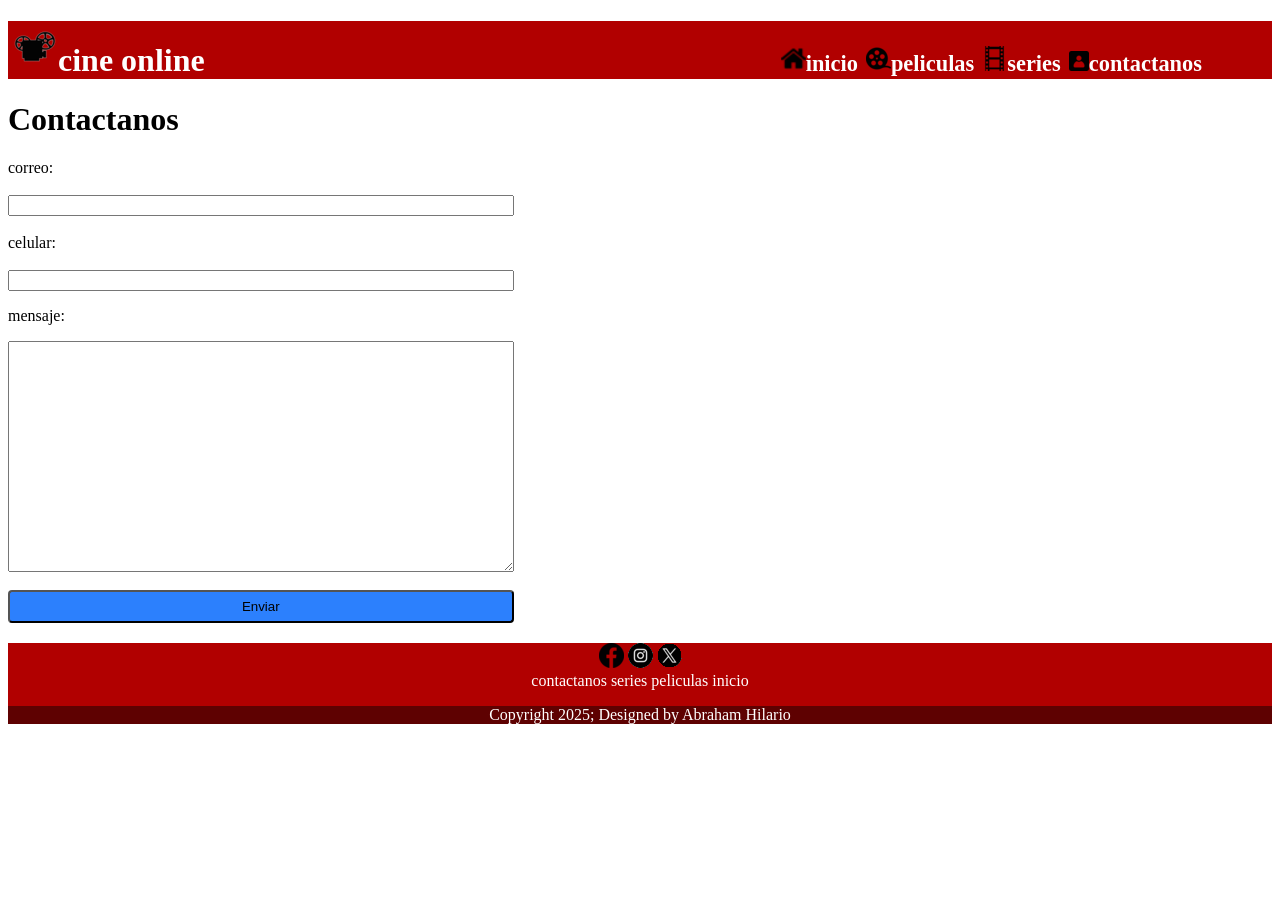
==== contactanos.html @ a5487550 "Add files via upload" ====
<!DOCTYPE html>
<html lang="en">
<head>
    <meta charset="UTF-8">
    <meta name="viewport" content="width=device-width, initial-scale=1.0">
    <title>contactanos</title>
     <link rel="stylesheet" href="css/style.css">
</head>
<body>
    <header>
    <h1> <img src="imagenes/pngwing.com-2022-02-20T081900.534 (1).png" alt="">cine online &nbsp; &nbsp;&nbsp; &nbsp;&nbsp; &nbsp;&nbsp; &nbsp;&nbsp; &nbsp; &nbsp; &nbsp;&nbsp; &nbsp;&nbsp; &nbsp;&nbsp; &nbsp;&nbsp; &nbsp;&nbsp; &nbsp;&nbsp; &nbsp;&nbsp; &nbsp;&nbsp; &nbsp;&nbsp; &nbsp;&nbsp; &nbsp;&nbsp; &nbsp;&nbsp; &nbsp;&nbsp; &nbsp;&nbsp; &nbsp;&nbsp; &nbsp;&nbsp; &nbsp;&nbsp;&nbsp; &nbsp;<a href="index.html"><img src="imagenes/icono casa (1).png" alt="">inicio</a>&nbsp;<a href="peliculas.html"><img src="imagenes/icono peliculas.png" alt="">peliculas</a>&nbsp;<a href="series.html"><img src="imagenes/icono series.png" alt="">series</a>&nbsp;<a href="contactanos.html" target="" rel="noopener noreferrer"><img src="imagenes/95641.png" alt="">contactanos</a> 
    </h1>
</header>
<h1>Contactanos</h1>


   <div class="contenido"></div>
  <div class="formulario">
    <label for="">correo:</label> <br>
    <input type="email"> <br>
    <label for="">celular:</label> <br>
    <input type="text">
    <p>mensaje:</p>
    <textarea name="" id="" cols="55" rows="15"></textarea> <br>
    <button>Enviar</button>
    </div>
    <div class="mapa">
    <iframe src="https://www.google.com/maps/embed?pb=!1m18!1m12!1m3!1d15138.902311913047!2d-69.91930024999999!3d18.4507649!2m3!1f0!2f0!3f0!3m2!1i1024!2i768!4f13.1!3m3!1m2!1s0x8ea5631dcad6a1a3%3A0xa0097b31aa10fe85!2sMalec%C3%B3n%20Surfs%20skate!5e0!3m2!1ses!2sdo!4v1772209358686!5m2!1ses!2sdo" width="400" height="410" style="border:0;" allowfullscreen="" loading="lazy" referrerpolicy="no-referrer-when-downgrade"></iframe>
    </div> <br> <br>
</div>
<footer>
    <img src="imagenes/icono faceboock.png" alt="">
    <img src="imagenes/logo ig.png" alt="">
    <img src="imagenes/logo x (1).png" alt=""> <br>
    <a href="contactanos.html">contactanos</a> <a href="series.html">series</a> <a href="peliculas.html">peliculas</a> <a href="index.html">inicio</a>
    

    <div class="piedelfooter">
     <p>Copyright 2025; Designed by Abraham Hilario</p>
    </div>

</footer>






 
</body>
</html>
---- css/style.css ----
header{background-color: rgb(177, 0, 0);
color: rgb(255, 255, 255);
}
a{ color: rgb(255, 255, 255);
font-size: 70%;
text-decoration: none;

}

.formulario{
    width: 40%;
    display: flex;
    flex-direction: column;
   
}
.formulario button{
      background-color: rgb(44, 128, 253);
      border-radius: 4px;
     
    padding: 7px;
}
.mapa{
   
   margin: -430px 0px  0px 700px;
  
}
.contenido{ 
    display: grid;
    
}
footer{
 background-color:rgb(177, 0, 0); 
 text-align: center;
 color: rgb(255, 255, 255);

}
.piedelfooter{
    background-color:rgb(94, 1, 1);

}
footer a{
  font-size:medium

}
.peliculas{
 display: grid;
    grid-template-columns: repeat(4, minmax(200px, 1fr));
    gap: 20px;
    padding: 40px;

}
.peliculas img{
    width: 100%;
    aspect-ratio: 2/3;
    object-fit: cover;
    border-radius: 5px;
    transition: transform 0.3s ease;
    text-align: center;

}
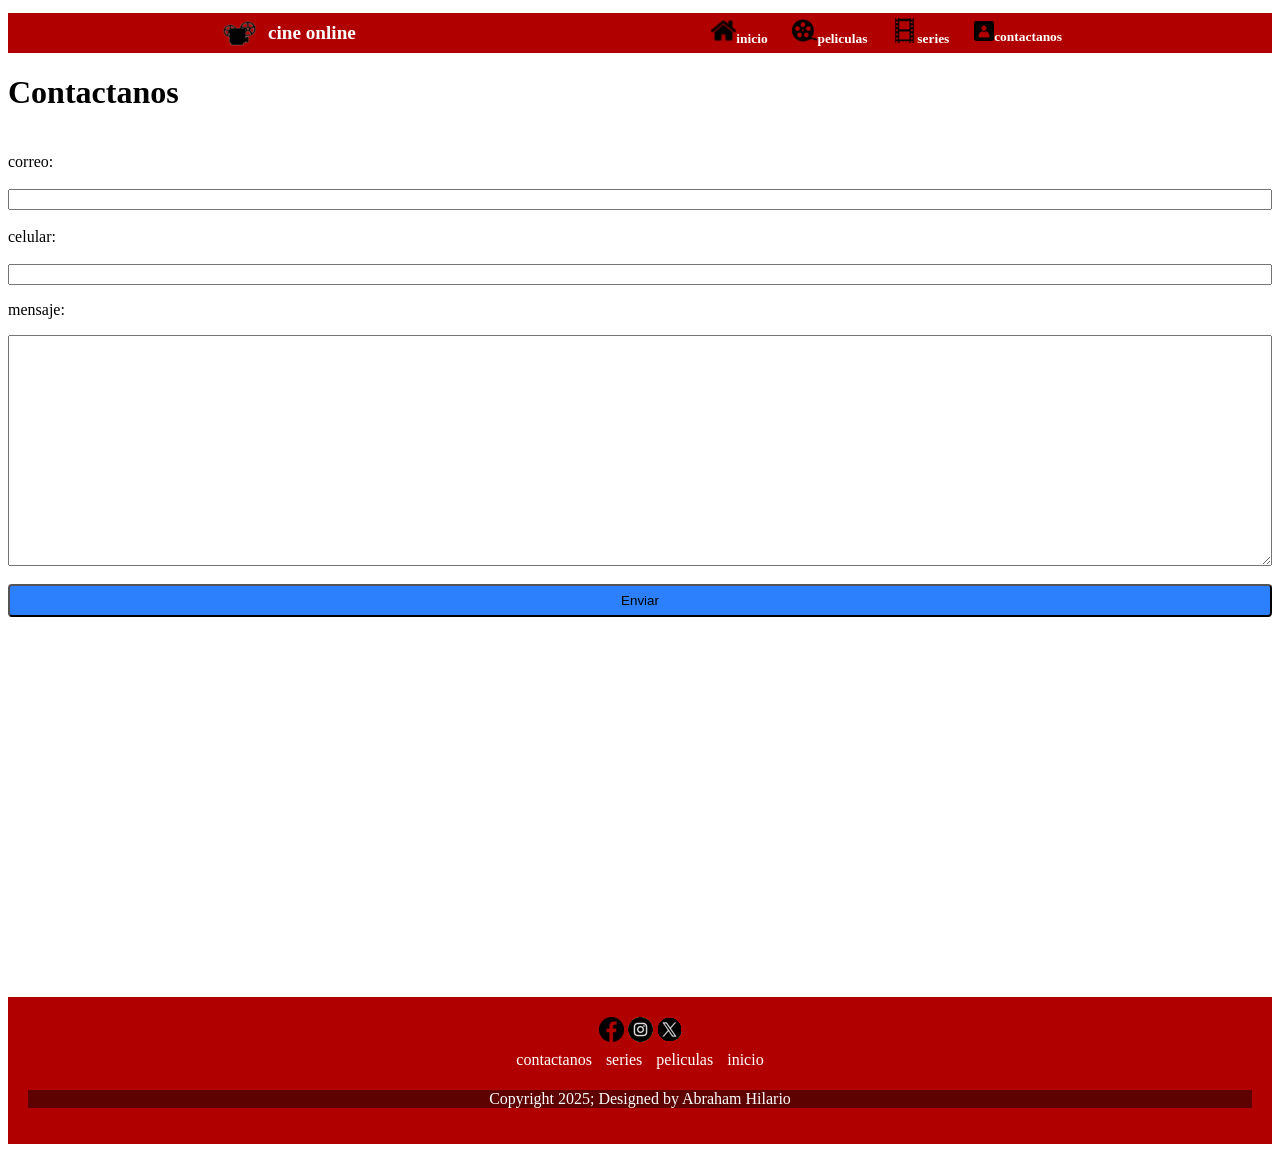
==== commit 860597e0: "Add files via upload" ====
--- a/contactanos.html
+++ b/contactanos.html
@@ -5,6 +5,7 @@
     <meta name="viewport" content="width=device-width, initial-scale=1.0">
     <title>contactanos</title>
      <link rel="stylesheet" href="css/style.css">
+     <link rel="stylesheet" href="css/responsive.css">
 </head>
 <body>
     <header>
--- a/css/style.css
+++ b/css/style.css
@@ -58,3 +58,53 @@
     text-align: center;
 
 }
+footer {
+  padding: 20px;
+}
+
+footer a {
+  display: inline-block;
+  margin: 5px;
+}
+.formulario, .mapa {
+  width: 100%;
+  margin: 20px auto;
+}
+
+.formulario input, 
+.formulario textarea {
+  width: 100%;
+  box-sizing: border-box;
+}
+
+.mapa iframe {
+  width: 100%;
+  height: 300px;
+}
+.peliculas {
+  display: grid;
+  grid-template-columns: repeat(4, 1fr); 
+  gap: 20px;
+  padding: 40px;
+}
+
+.peliculas img {
+  width: 100%;
+  aspect-ratio: 2/3;
+  object-fit: cover;
+  border-radius: 5px;
+  transition: transform 0.3s ease;
+}
+header h1 {
+  display: flex;
+  flex-wrap: wrap;
+  align-items: center;
+  justify-content: center;
+  gap: 10px;
+  font-size: 1.2rem;
+}
+
+header img {
+  max-width: 40px;
+  height: auto;
+}
--- a/css/responsive.css
+++ b/css/responsive.css
@@ -0,0 +1,36 @@
+@media (max-width: 768px) {
+  footer a {
+    display: block;
+    margin: 10px 0;
+  }
+}
+@media (max-width: 768px) {
+  header h1 {
+    flex-direction: column;
+    text-align: center;
+    font-size: 1rem;
+  }
+
+  header a {
+    display: block;
+    margin: 5px 0;
+    font-size: 0.9rem;
+  }
+}
+@media (max-width: 1024px) {
+  .peliculas {
+    grid-template-columns: repeat(3, 1fr);  
+  }
+}
+
+@media (max-width: 768px) {
+  .peliculas {
+    grid-template-columns: repeat(2, 1fr); 
+  }
+}
+
+@media (max-width: 480px) {
+  .peliculas {
+    grid-template-columns: 1fr; 
+  }
+  }
